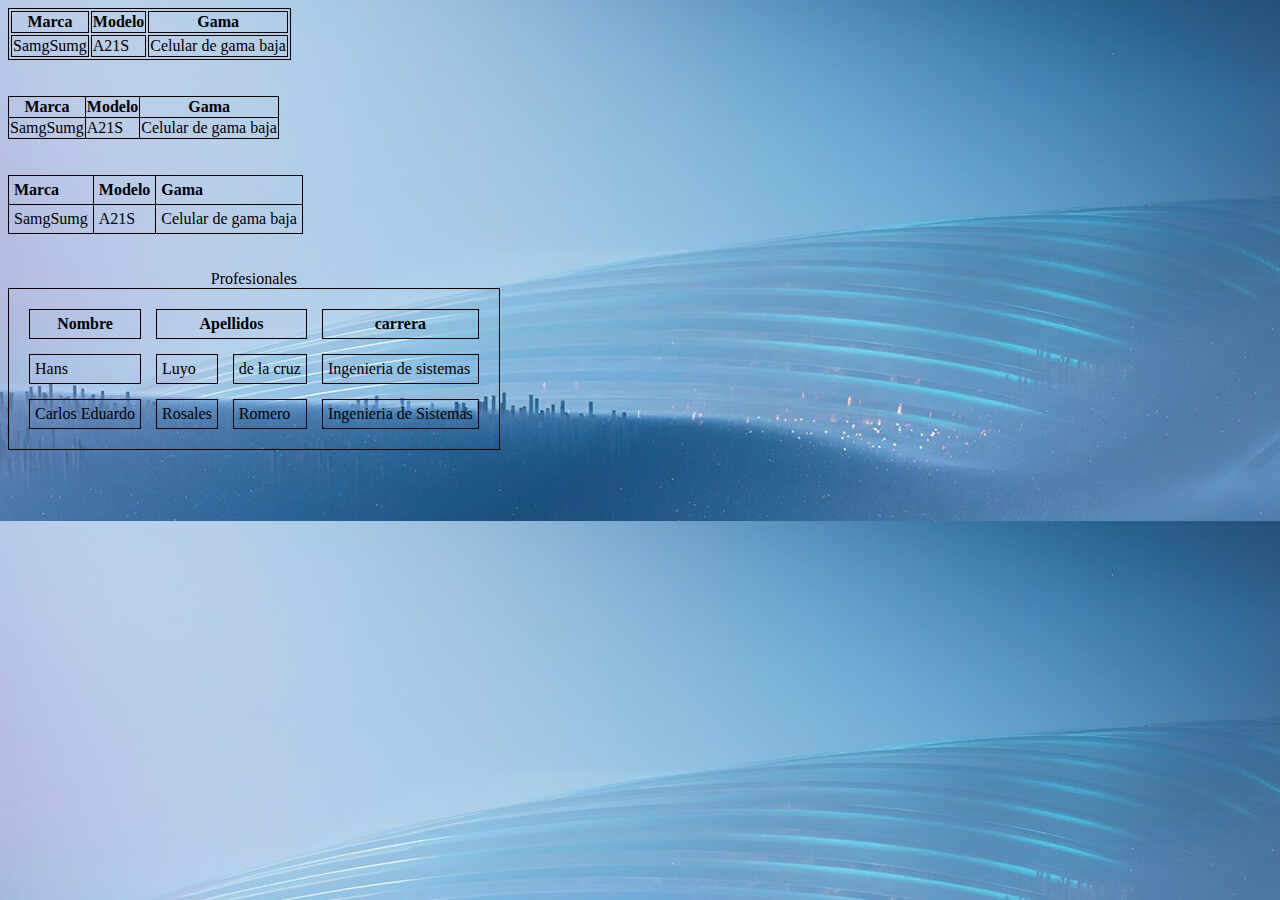
==== estilo.html @ f20c4829 "subiendo cambios" ====
<!DOCTYPE html>
<html lang="es"> <!-- en-us -->
<head>
    <title>Hoja de cascada 2</title>
    <meta charset="utf-8" />

   <link href="estilo.css" rel="stylesheet" type="text/css"/>
</head>

<body style="background-image:url('fondo.jpg');"> 

    <table class="mytabla">
        <tr>
           <th class="mytabla">Marca</th>
           <th class="mytabla">Modelo</th>
           <th class="mytabla">Gama</th>
        </tr>
        
        <tr>
           <td class="mytabla">SamgSumg</td>
           <td class="mytabla">A21S</td>
           <td class="mytabla">Celular de gama baja</td>
        </tr>    
    </table>

    <br>
    <br>
    <table class="mytabla2">
        <tr>
           <th class="mytabla2">Marca</th>
           <th class="mytabla2">Modelo</th>
           <th class="mytabla2">Gama</th>
        </tr>
        
        <tr>
           <td class="mytabla2">SamgSumg</td>
           <td class="mytabla2">A21S</td>
           <td class="mytabla2">Celular de gama baja</td>
        </tr>    
    </table>
    <br>
    <br>
    <table class="mytabla3">
        <tr>
           <th class="mytabla3">Marca</th>
           <th class="mytabla3">Modelo</th>
           <th class="mytabla3">Gama</th>
        </tr>
        
        <tr>
           <td class="mytabla3">SamgSumg</td>
           <td class="mytabla3">A21S</td>
           <td class="mytabla3">Celular de gama baja</td>
        </tr>    
    </table>

    <br>
<br>
<table class="mytabla4"> <!-- Continuar enseñanza -->
   <caption>Profesionales</caption>
	<tr>
       <th class="mytabla4">Nombre</th>
       <th class="mytabla4" colspan="2">Apellidos</th>
       <th class="mytabla4">carrera</th>
    </tr>
    
    <tr>
       <td class="mytabla4">Hans</td>
       <td class="mytabla4">Luyo</td>
       <td class="mytabla4">de la cruz</td>
       <td class="mytabla4">Ingenieria de sistemas</td>
    </tr>  

    <tr>
      <td class="mytabla4">Carlos Eduardo</td>
      <td class="mytabla4">Rosales</td>
      <td class="mytabla4">Romero</td>
      <td class="mytabla4">Ingenieria de Sistemas</td>
   </tr> 
</table>



</body>

</html>
---- estilo.css ----
p {
    color:blue;
}

.estilo {
    color: red;
} 

#estilo2{
    color: blueviolet;
}

.mytabla {
    border: 1px solid black;
 }

 .mytabla2 {
    border: 1px solid black;
    border-collapse: collapse;
}

.mytabla3 {
    border:1px solid black;
    border-collapse: collapse;
    padding: 5px;
    text-align: left;
  }

  .mytabla4 {
    border:1px solid black; 
    padding: 5px;
    border-spacing: 15px;
  }

  3500
  7000  5000   15000   5000
  php,  java,  python, c#
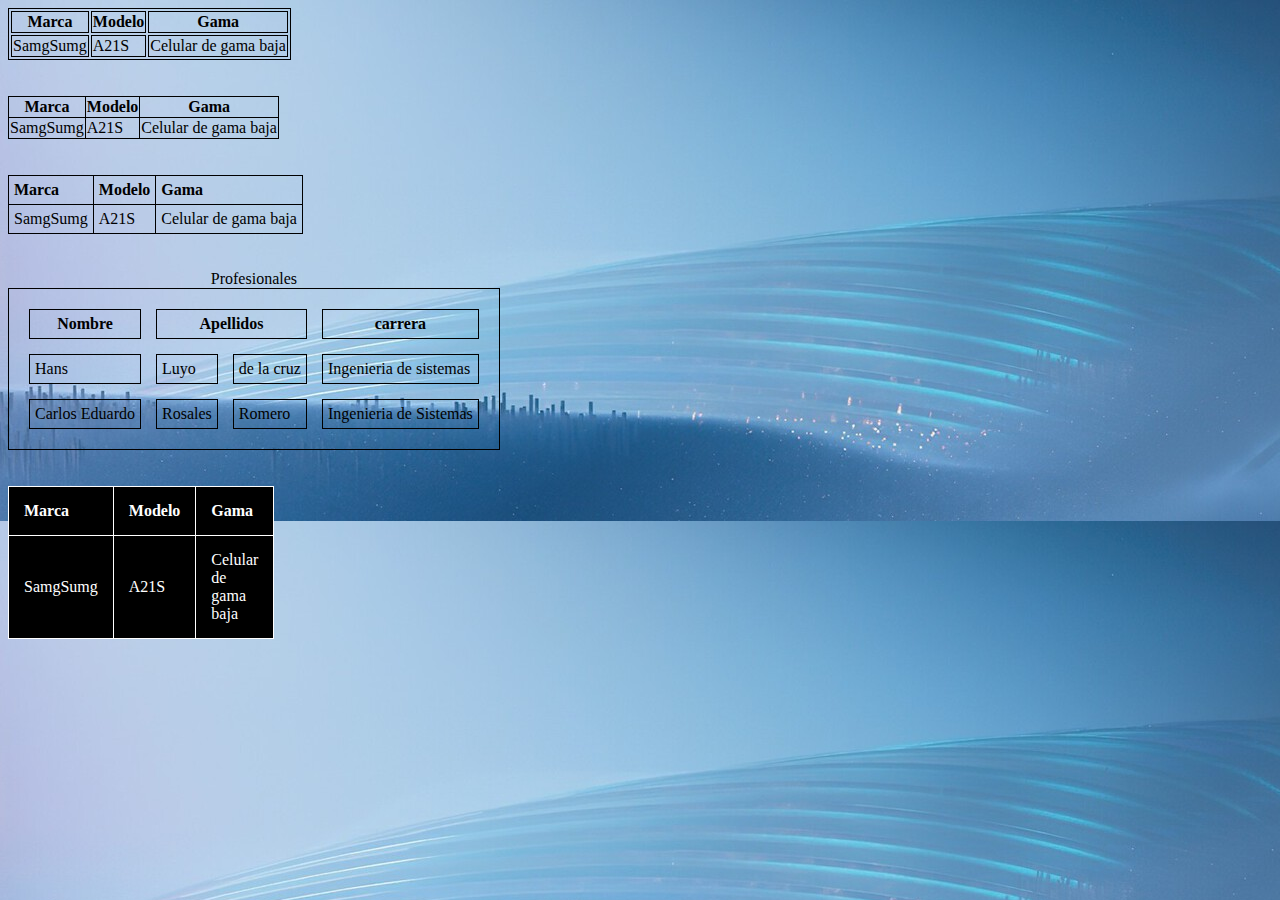
==== commit e3b68fb2: "subiendo segundo cambio" ====
--- a/estilo.html
+++ b/estilo.html
@@ -81,6 +81,23 @@
 
 
 
+<br>
+<br>
+   <table class="mytabla5">
+      <tr>
+          <th class="mytabla5">Marca</th>
+          <th class="mytabla5">Modelo</th>
+          <th class="mytabla5">Gama</th>
+       </tr>
+       
+       <tr>
+          <td class="mytabla5">SamgSumg</td>
+          <td class="mytabla5">A21S</td>
+          <td class="mytabla5">Celular de gama baja</td>
+       </tr>    
+   </table>
+
+
 </body>
 
 </html>    
--- a/estilo.css
+++ b/estilo.css
@@ -32,8 +32,17 @@
     border-spacing: 15px;
   }
 
-  3500
-  7000  5000   15000   5000
-  php,  java,  python, c#
+  
+.mytabla5 {
+    border:1px solid rgb(255, 255, 255);
+    border-collapse: collapse;
+    padding: 15px;
+    text-align: left;
+    color:rgb(255, 255, 255);
+    width: 20%;
+    background-color: black;
+  }
+  
+
 
   